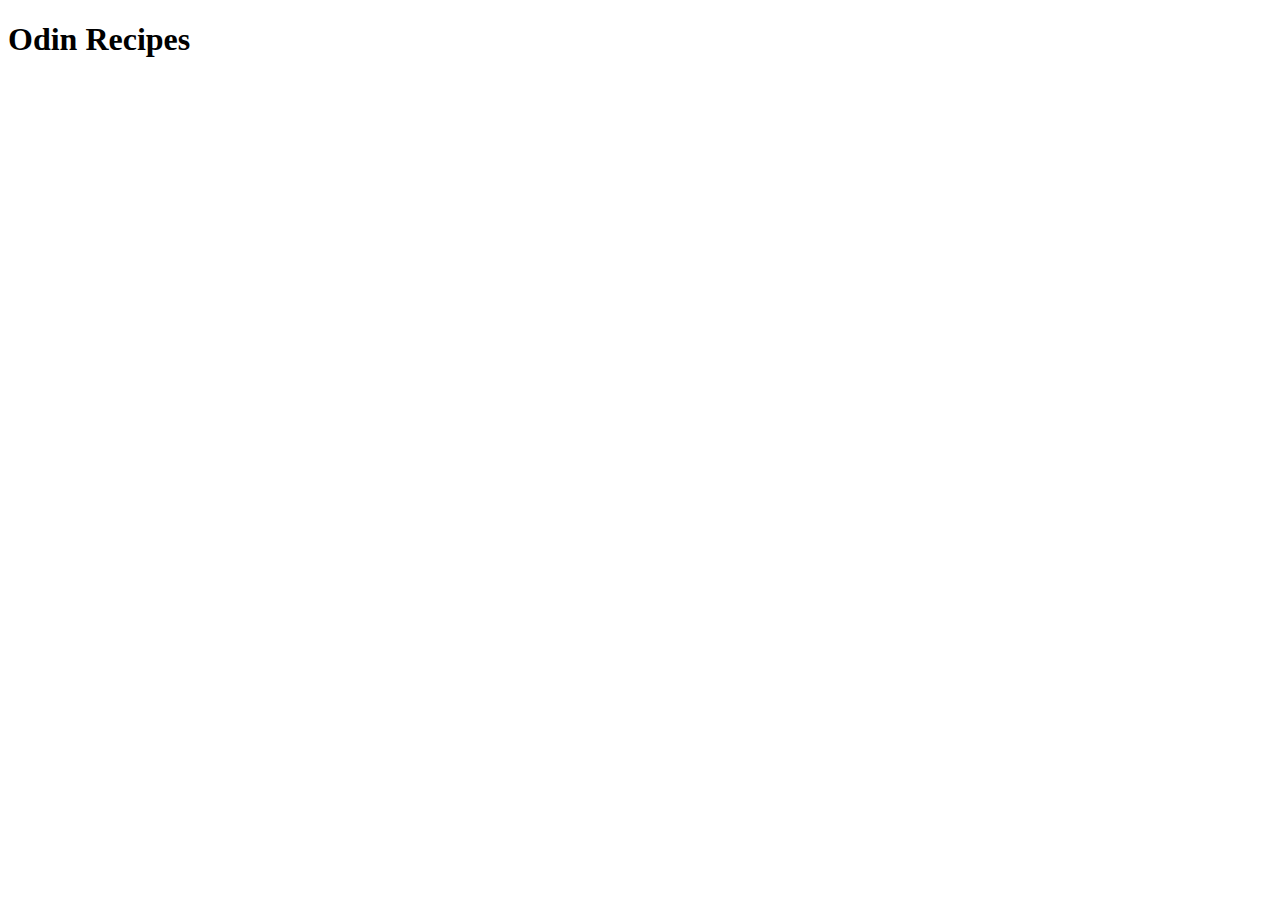
==== index.html @ 5cde0daa "Create index file" ====
<!DOCTYPE html>
<html lang="en">
<head>
    <meta charset="UTF-8">
    <meta name="viewport" content="width=device-width, initial-scale=1.0">
    <title>Odin Recipes</title>
</head>
<body>
    <h1>Odin Recipes</h1>
</body>
</html>
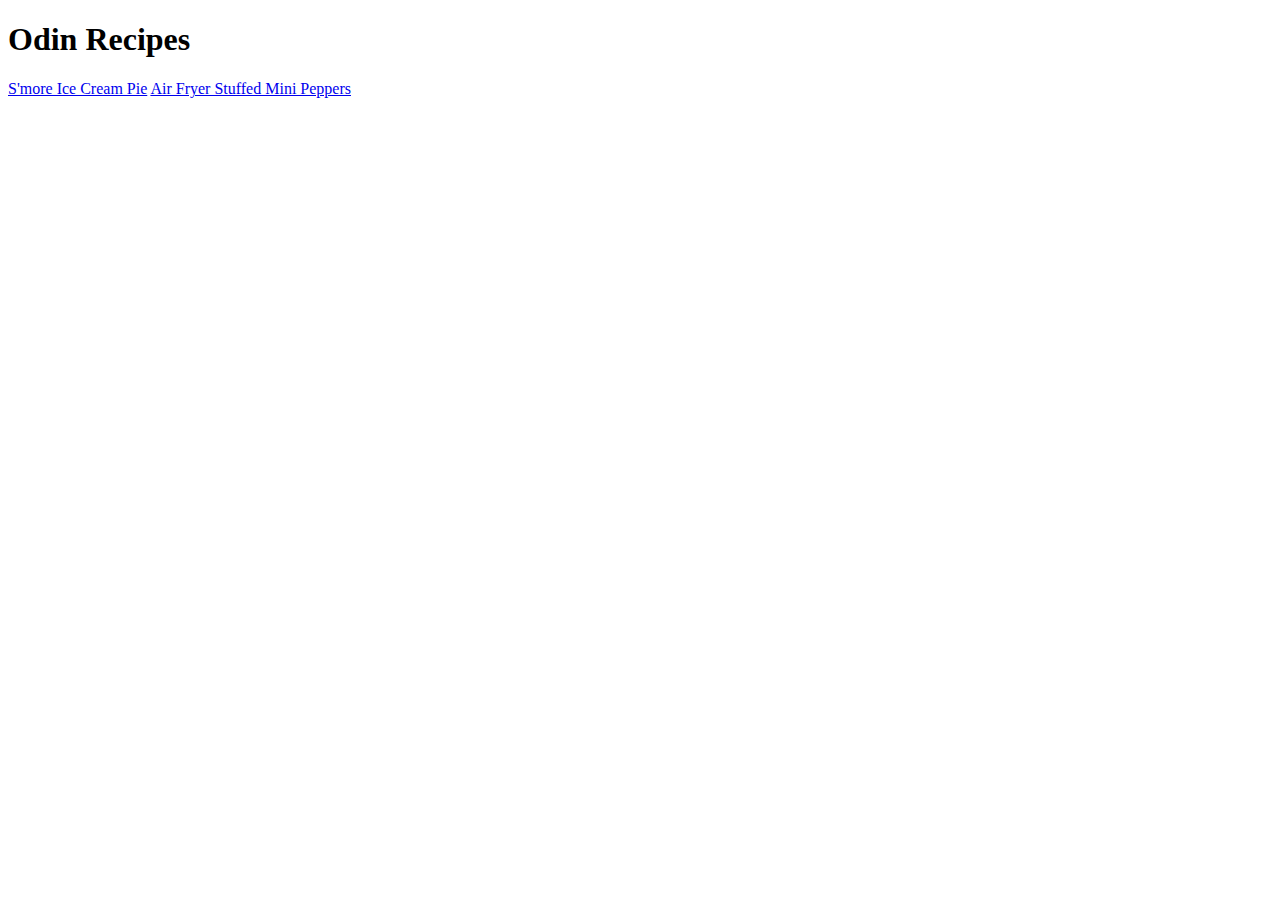
==== commit a615e60d: "Create page for stuffed mini peppers" ====
--- a/index.html
+++ b/index.html
@@ -7,5 +7,7 @@
 </head>
 <body>
     <h1>Odin Recipes</h1>
+    <a href="./recipes/SmoreIceCreamPie.html">S'more Ice Cream Pie</a>
+    <a href = "./recipes/stuffedminipeppers.html">Air Fryer Stuffed Mini Peppers</a>
 </body>
 </html>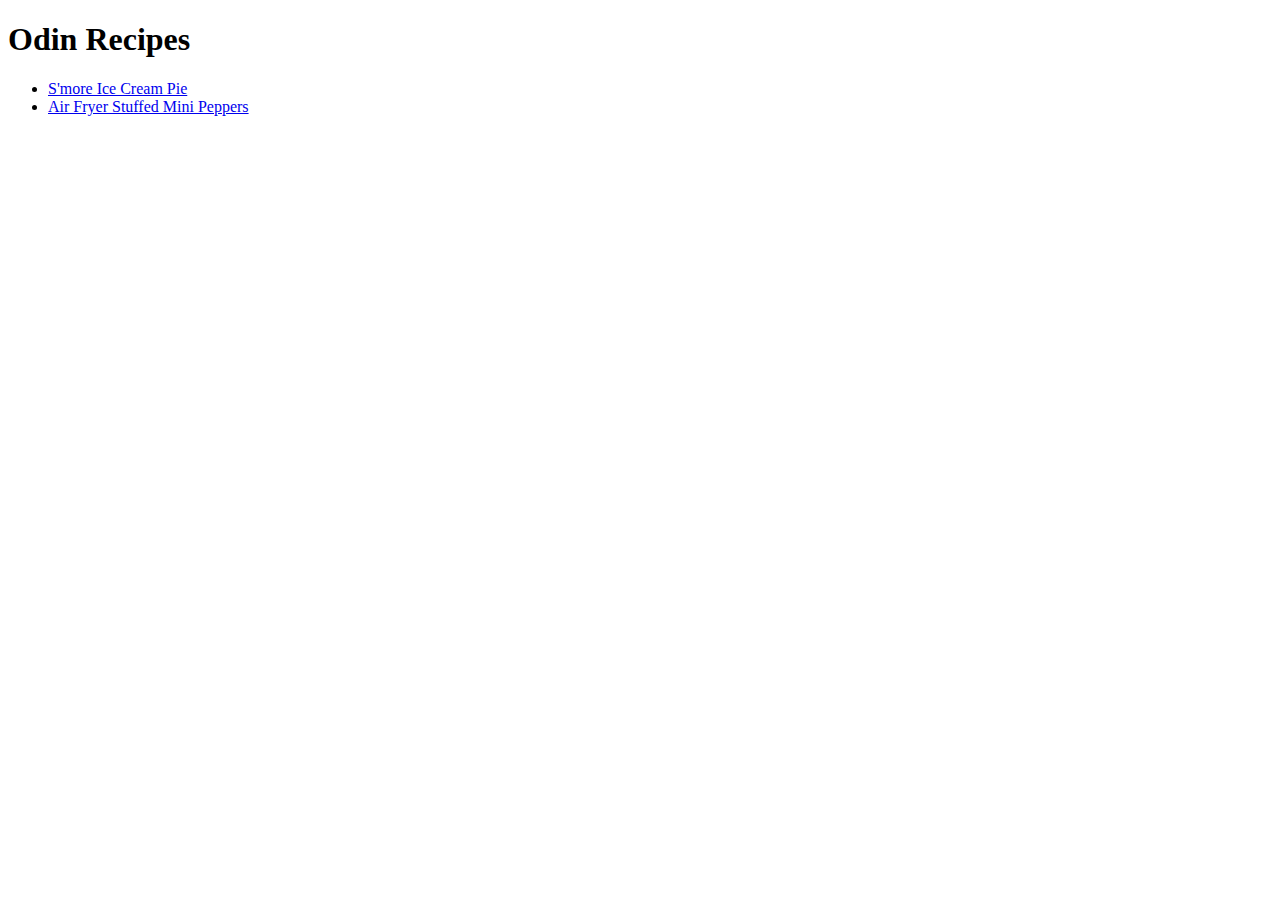
==== commit b3a2bc0c: "Added third recipe, fixed minor spelling errors, wrote README.md" ====
--- a/index.html
+++ b/index.html
@@ -7,7 +7,9 @@
 </head>
 <body>
     <h1>Odin Recipes</h1>
-    <a href="./recipes/SmoreIceCreamPie.html">S'more Ice Cream Pie</a>
-    <a href = "./recipes/stuffedminipeppers.html">Air Fryer Stuffed Mini Peppers</a>
+    <ul>
+    <li><a href="./recipes/SmoreIceCreamPie.html">S'more Ice Cream Pie</a></li>
+    <li><a href = "./recipes/stuffedminipeppers.html">Air Fryer Stuffed Mini Peppers</a></li>
+    </ul>
 </body>
 </html>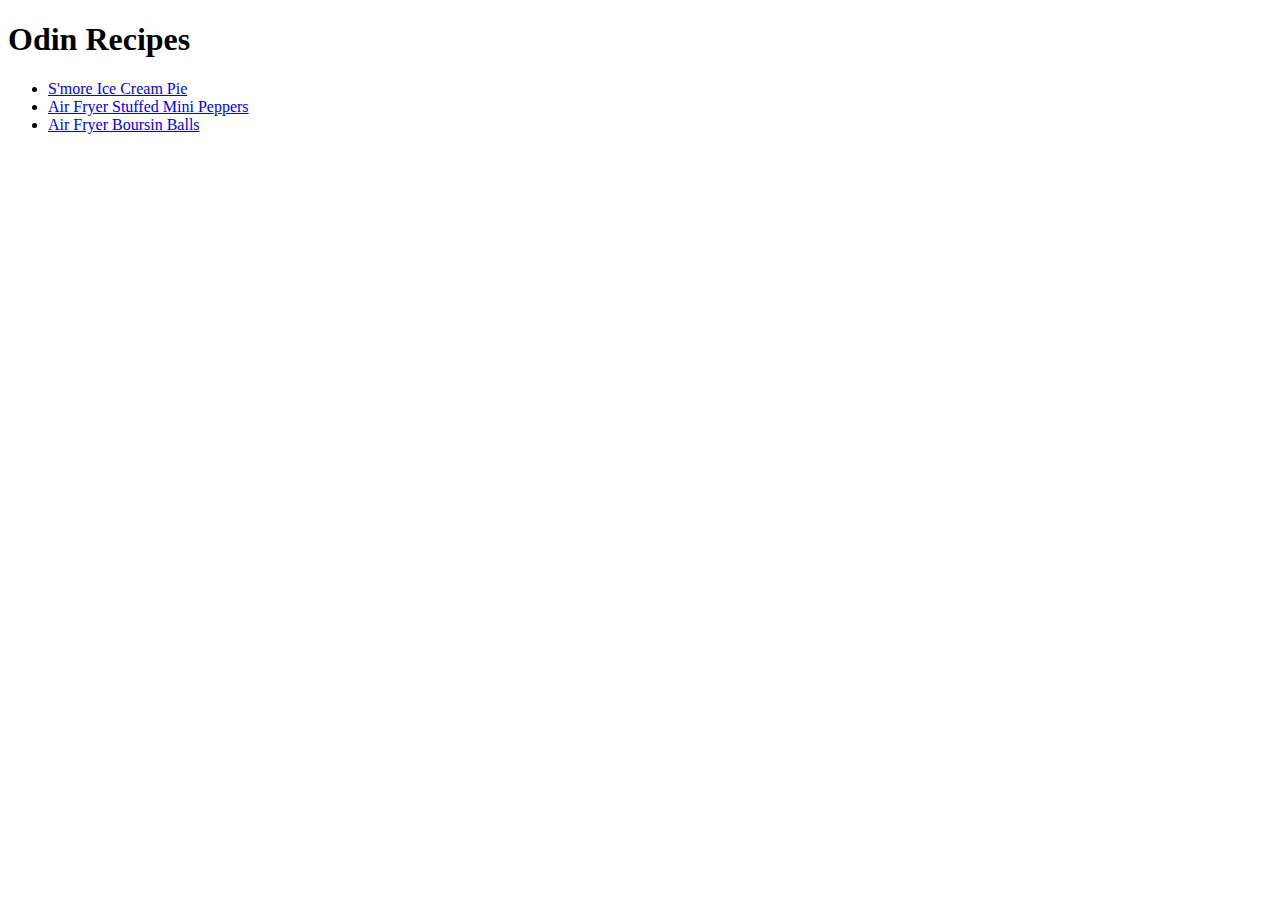
==== commit d01491b0: "Fixed a link" ====
--- a/index.html
+++ b/index.html
@@ -10,6 +10,7 @@
     <ul>
     <li><a href="./recipes/SmoreIceCreamPie.html">S'more Ice Cream Pie</a></li>
     <li><a href = "./recipes/stuffedminipeppers.html">Air Fryer Stuffed Mini Peppers</a></li>
+    <li><a href = "./recipes/cheeseball.html">Air Fryer Boursin Balls</a></li>
     </ul>
 </body>
 </html>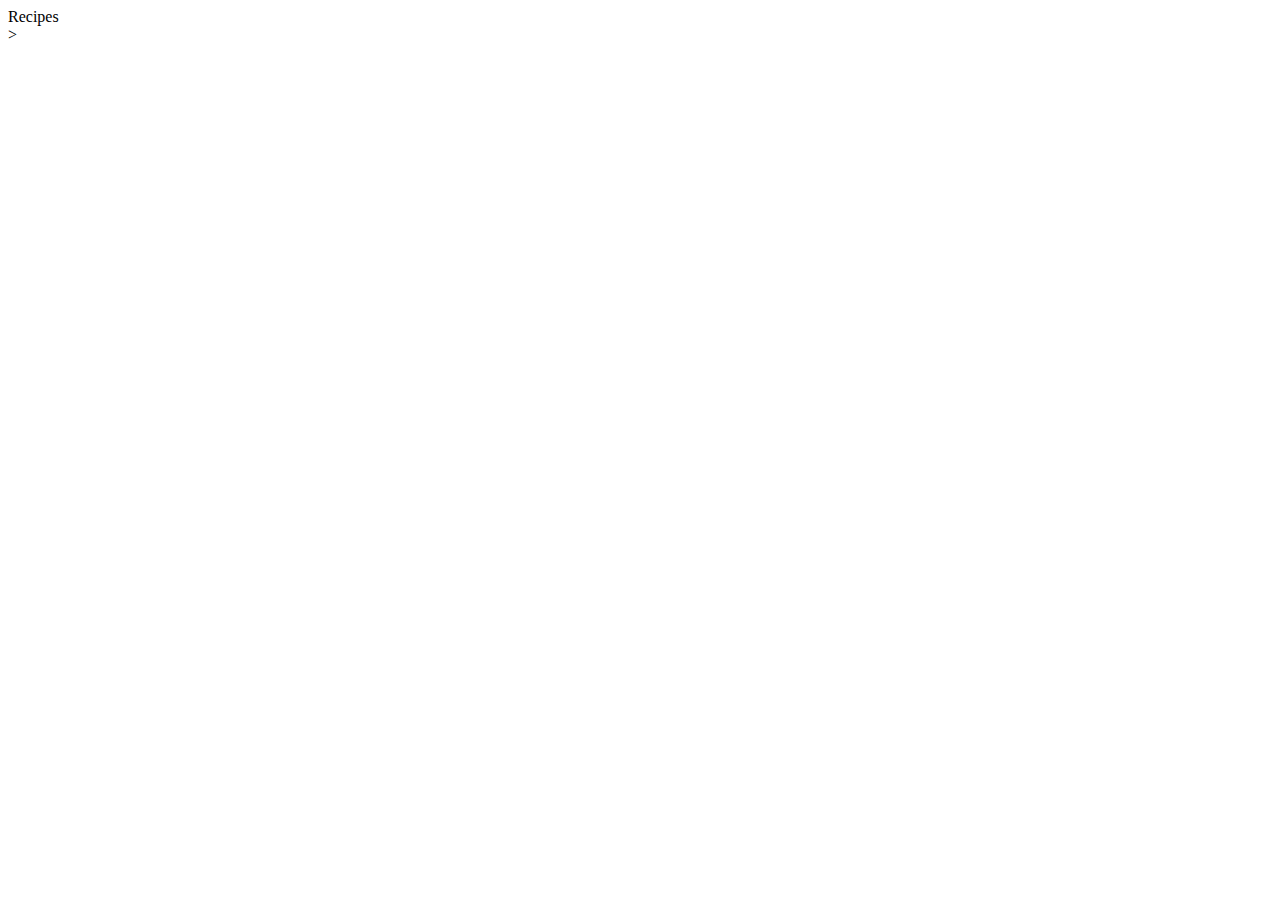
==== commit c5424535: "Create index stylesheet, link to index.html" ====
--- a/index.html
+++ b/index.html
@@ -3,14 +3,15 @@
 <head>
     <meta charset="UTF-8">
     <meta name="viewport" content="width=device-width, initial-scale=1.0">
+    <link rel="stylesheet" href="./indexstyles.css">
     <title>Odin Recipes</title>
 </head>
 <body>
-    <h1>Odin Recipes</h1>
-    <ul>
-    <li><a href="./recipes/SmoreIceCreamPie.html">S'more Ice Cream Pie</a></li>
-    <li><a href = "./recipes/stuffedminipeppers.html">Air Fryer Stuffed Mini Peppers</a></li>
-    <li><a href = "./recipes/cheeseball.html">Air Fryer Boursin Balls</a></li>
-    </ul>
+   <div class="recipes-card">
+    <div class="title">Recipes</div>
+    <div class="cheeseballs"></div>
+    <div class="smoreicecreampie"></div>
+    <div class="stuffedminipeppers"></div>
+   </div>>
 </body>
 </html>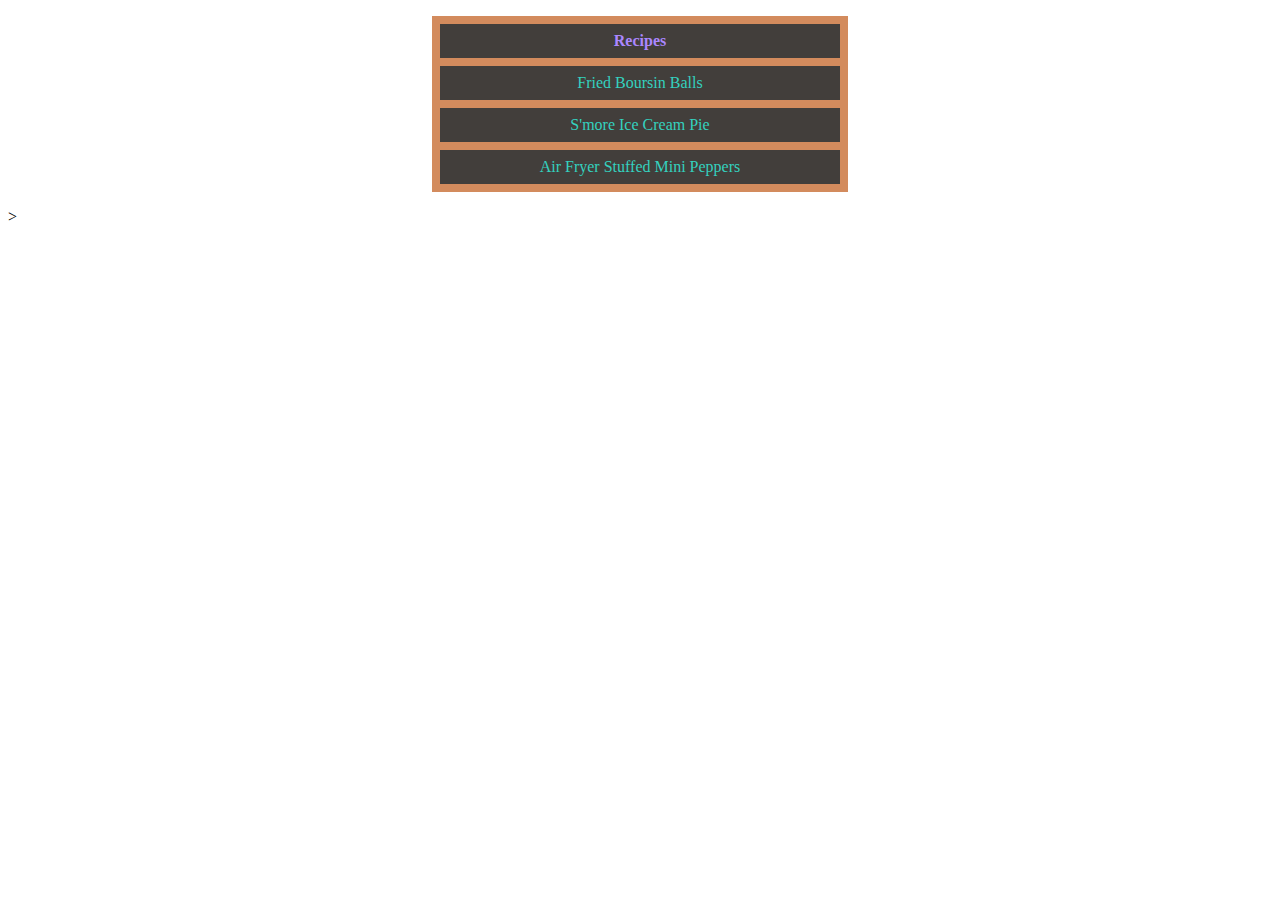
==== commit 3494b3ca: "Style index.html" ====
--- a/index.html
+++ b/index.html
@@ -8,10 +8,10 @@
 </head>
 <body>
    <div class="recipes-card">
-    <div class="title">Recipes</div>
-    <div class="cheeseballs"></div>
-    <div class="smoreicecreampie"></div>
-    <div class="stuffedminipeppers"></div>
+    <div class="title"><strong>Recipes</strong></div>
+    <div class="cheeseballs"><a href="./recipes/cheeseball.html">Fried Boursin Balls</a></div>
+    <div class="smoreicecreampie"><a href="./recipes/SmoreIceCreamPie.html">S'more Ice Cream Pie</a></div>
+    <div class="stuffedminipeppers"><a href="./recipes/stuffedminipeppers.html">Air Fryer Stuffed Mini Peppers</a></div>
    </div>>
 </body>
 </html>--- a/indexstyles.css
+++ b/indexstyles.css
@@ -0,0 +1,41 @@
+.recipes-card {
+    width: 400px;
+    background: #D38B5D;
+    margin: 16px auto;
+    padding: 8px;
+  }
+  
+  .title {
+    background: #423E3B;
+    margin: 0px 0px 8px 0px;
+    font-size: 16px;
+    padding: 8px;
+    text-align: center;
+    color: #AB87FF;
+  }
+  
+  .cheeseballs {
+    background: #423E3B;
+    margin: 8px 0px 0px 0px;
+    padding: 8px;
+    text-align: center;
+  }
+
+  .smoreicecreampie {
+    background: #423E3B;
+    margin: 8px 0px 0px 0px;
+    padding: 8px;
+    text-align: center;
+  }
+
+  .stuffedminipeppers {
+    background: #423E3B;
+    margin: 8px 0px 0px 0px;
+    padding: 8px;
+    text-align: center;
+  }
+
+  a {
+    color: #34D1BF;
+    text-decoration: none;
+  }